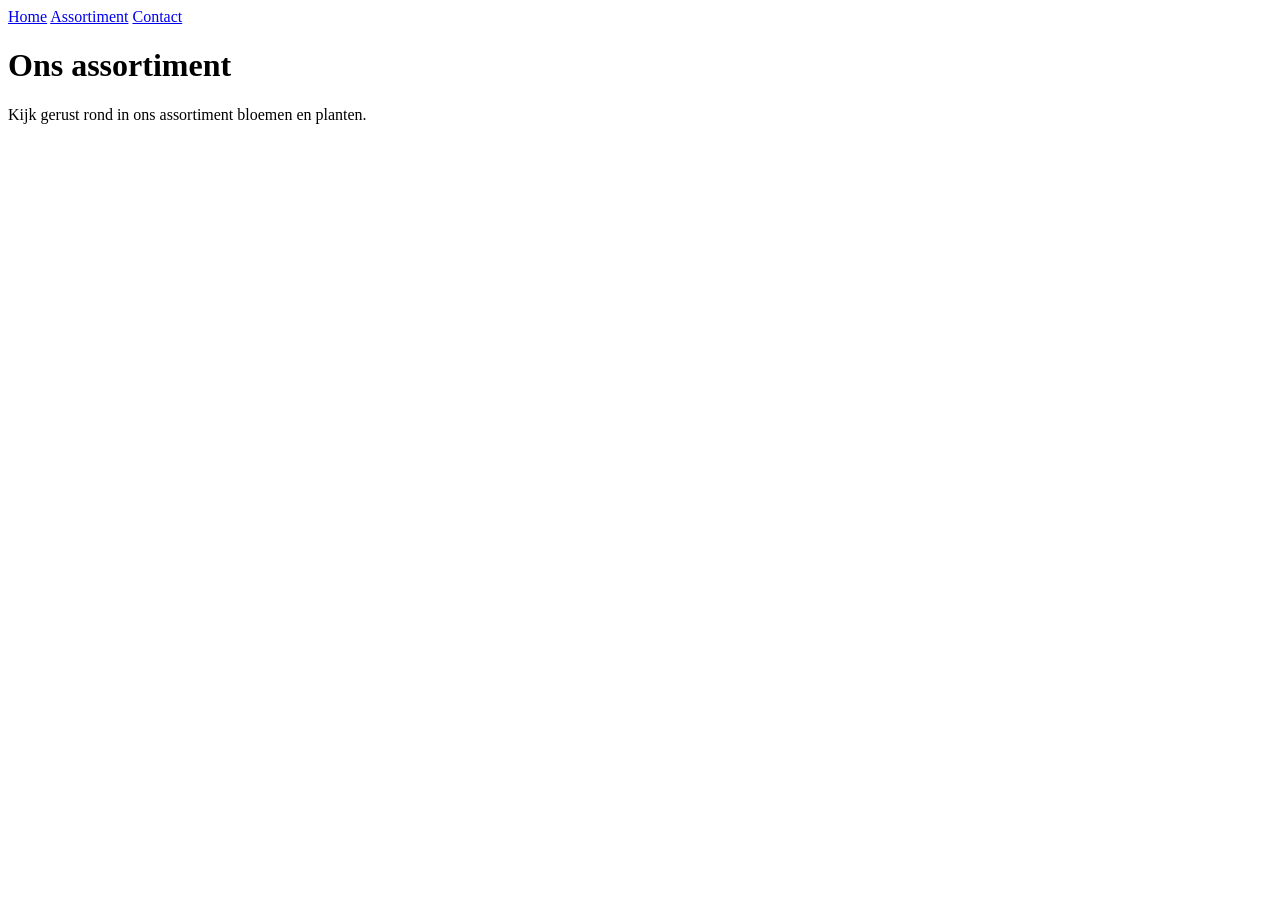
==== assortiment.html @ 9a34ae8c "base line" ====
<!DOCTYPE html>
<html lang="nl">
<head>
    <meta charset="UTF-8">
    <meta name="viewport" content="width=device-width, initial-scale=1.0">
    <title>Assortiment | Nora's Flora</title>
    <link rel="stylesheet" href="styles.css">
</head>
<body>
    <header>
        <nav class="navigatie" aria-label="Hoofdnavigatie">
            <a href="index.html">Home</a>
            <a class="actief" href="assortiment.html">Assortiment</a>
            <a href="contact.html">Contact</a>
        </nav>
    </header>

    <main>
        <h1>Ons assortiment</h1>
        <p>Kijk gerust rond in ons assortiment bloemen en planten.</p>
    </main>
</body>
</html>
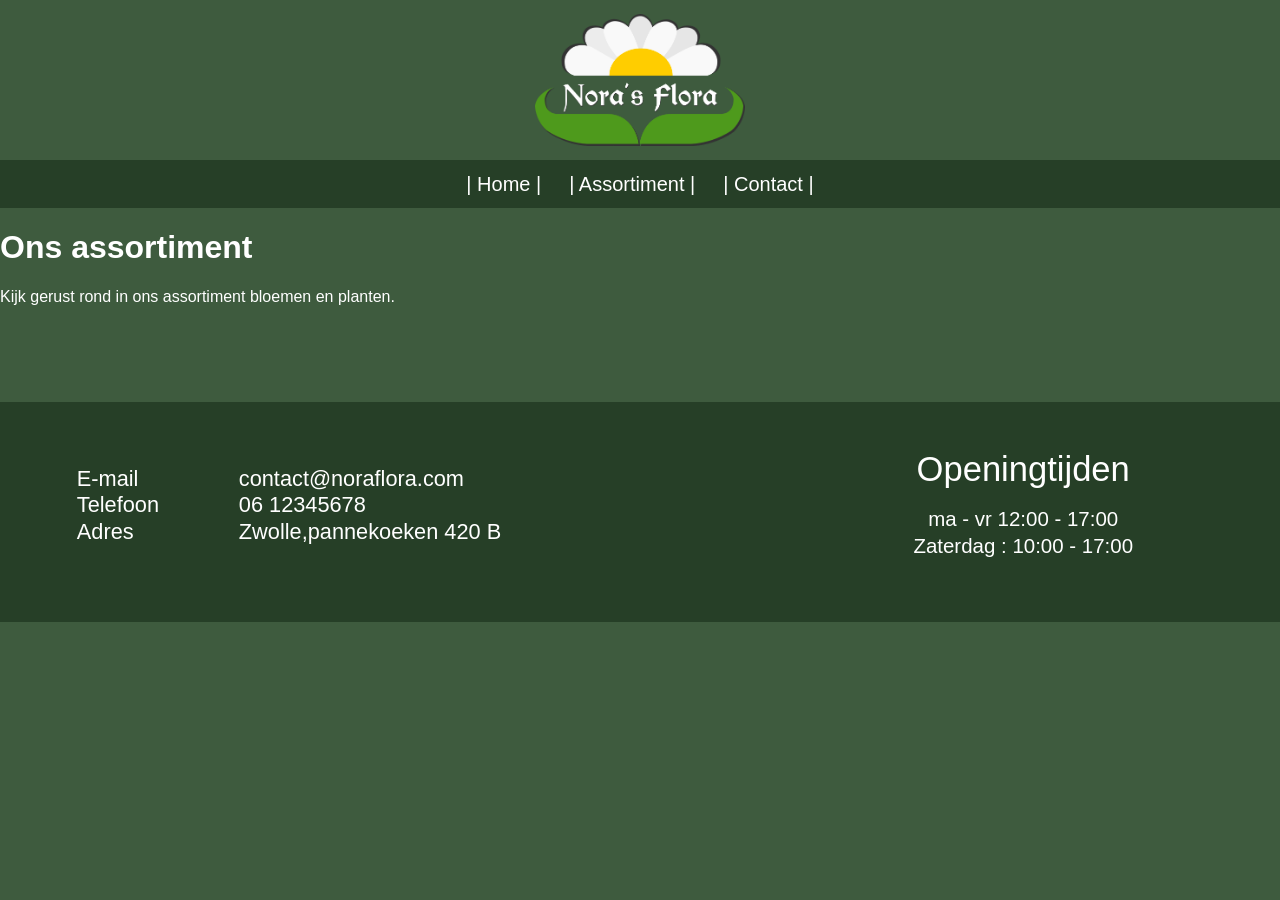
==== commit 2dab3128: "header en footer css en html en de contact page af gemaakt" ====
--- a/assortiment.html
+++ b/assortiment.html
@@ -6,11 +6,14 @@
     <title>Assortiment | Nora's Flora</title>
     <link rel="stylesheet" href="styles.css">
 </head>
-<body>
-    <header>
+<body class="site-page">
+    <header class="site-header">
+        <a class="logo-link" href="index.html" aria-label="Nora's Flora - Home">
+            <img src="Nora'sFloraLogo.png" alt="Nora's Flora">
+        </a>
         <nav class="navigatie" aria-label="Hoofdnavigatie">
             <a href="index.html">Home</a>
-            <a class="actief" href="assortiment.html">Assortiment</a>
+            <a class="actief" href="assortiment.html" aria-current="page">Assortiment</a>
             <a href="contact.html">Contact</a>
         </nav>
     </header>
@@ -19,5 +22,20 @@
         <h1>Ons assortiment</h1>
         <p>Kijk gerust rond in ons assortiment bloemen en planten.</p>
     </main>
+
+    <footer class="contact-footer">
+        <div class="footer-layout">
+            <address class="footer-details">
+                <p><span>E-mail</span><span>contact@noraflora.com</span></p>
+                <p><span>Telefoon</span><span>06 12345678</span></p>
+                <p><span>Adres</span><span>Zwolle,pannekoeken 420 B</span></p>
+            </address>
+            <section class="openingstijden">
+                <h2>Openingtijden</h2>
+                <p>ma - vr 12:00 - 17:00</p>
+                <p>Zaterdag : 10:00 - 17:00</p>
+            </section>
+        </div>
+    </footer>
 </body>
 </html>
--- a/styles.css
+++ b/styles.css
@@ -0,0 +1,293 @@
+
+:root {
+    color-scheme: light;
+    --flora-green: #3e5b3e;
+    --flora-dark-green: #263f27;
+    --flora-light-green: #d9eeb8;
+    --flora-cream: #f7f7e9;
+    --flora-white: #fff;
+}
+
+.contactpagina,
+.site-page {
+    min-width: 320px;
+    margin: 0;
+    background: var(--flora-green);
+    color: var(--flora-white);
+    font-family: Arial, Helvetica, sans-serif;
+}
+
+.contactpagina *,
+.site-page * {
+    box-sizing: border-box;
+}
+
+.site-header {
+    background: var(--flora-green);
+}
+
+.logo-link {
+    display: flex;
+    justify-content: center;
+    align-items: center;
+    height: 160px;
+    padding: 14px;
+}
+
+.logo-link img {
+    display: block;
+    width: 215px;
+    max-height: 132px;
+    object-fit: contain;
+}
+
+.site-header .navigatie {
+    display: flex;
+    justify-content: center;
+    align-items: center;
+    min-height: 48px;
+    background: var(--flora-dark-green);
+}
+
+.site-header .navigatie a {
+    padding: 2px 14px;
+    color: var(--flora-white);
+    font-size: 20px;
+    line-height: 1.4;
+    text-decoration: none;
+}
+
+.site-header .navigatie a::before,
+.site-header .navigatie a::after {
+    color: var(--flora-white);
+}
+
+.site-header .navigatie a::before {
+    content: "| ";
+}
+
+.site-header .navigatie a::after {
+    content: " |";
+}
+
+.site-header .navigatie a:hover,
+.site-header .navigatie a:focus-visible {
+    color: var(--flora-light-green);
+}
+
+.contact-main {
+    min-height: 824px;
+    padding: 48px 6% 68px;
+    border-top: 16px solid var(--flora-light-green);
+    border-bottom: 48px solid var(--flora-light-green);
+}
+
+.contact-main h1 {
+    margin: 0 0 30px;
+    text-align: center;
+    font-size: clamp(32px, 3vw, 52px);
+    font-weight: 400;
+}
+
+.contact-layout {
+    display: grid;
+    grid-template-columns: minmax(0, 1fr) minmax(0, 1fr);
+    gap: clamp(40px, 8vw, 150px);
+    width: min(100%, 1510px);
+    margin: 0 auto;
+}
+
+.contact-copy {
+    display: flex;
+    flex-direction: column;
+    justify-content: space-between;
+    min-height: 520px;
+    padding: 18px 0;
+}
+
+.contact-intro {
+    max-width: 700px;
+    margin: 0;
+    font-size: clamp(18px, 1.45vw, 27px);
+    line-height: 1.22;
+}
+
+.contact-details,
+.footer-details {
+    font-style: normal;
+}
+
+.contact-details p,
+.footer-details p {
+    display: grid;
+    grid-template-columns: 150px minmax(0, 1fr);
+    gap: 12px;
+    margin: 0;
+    font-size: clamp(18px, 1.7vw, 32px);
+    line-height: 1.22;
+}
+
+.contact-form {
+    display: flex;
+    flex-direction: column;
+    align-items: center;
+    gap: 30px;
+}
+
+.contact-form textarea,
+.contact-form input {
+    width: 100%;
+    border: 0;
+    border-radius: 12px;
+    background: var(--flora-cream);
+    color: var(--flora-dark-green);
+    font: inherit;
+    font-size: 20px;
+}
+
+.contact-form textarea {
+    min-height: 370px;
+    padding: 22px;
+    resize: vertical;
+}
+
+.contact-form input {
+    min-height: 66px;
+    padding: 16px 20px;
+}
+
+.contact-form textarea::placeholder,
+.contact-form input::placeholder {
+    color: #85877f;
+    opacity: 1;
+}
+
+.contact-form button {
+    width: 78%;
+    min-height: 62px;
+    border: 0;
+    border-radius: 999px;
+    background: var(--flora-light-green);
+    color: #111;
+    font: inherit;
+    font-size: 25px;
+    cursor: pointer;
+}
+
+.contact-form button:hover,
+.contact-form button:focus-visible {
+    background: var(--flora-cream);
+}
+
+.contact-footer {
+    min-height: 300px;
+    padding: 48px 6%;
+    border-top: 80px solid var(--flora-green);
+    background: var(--flora-dark-green);
+    color: var(--flora-white);
+    font-family: Arial, Helvetica, sans-serif;
+}
+
+.footer-layout {
+    display: grid;
+    grid-template-columns: 1fr auto;
+    align-items: center;
+    gap: 48px;
+    width: min(100%, 1440px);
+    margin: 0 auto;
+}
+
+.openingstijden {
+    min-width: 360px;
+    text-align: center;
+}
+
+.openingstijden h2 {
+    margin: 0 0 18px;
+    font-size: clamp(28px, 2.7vw, 44px);
+    font-weight: 400;
+}
+
+.openingstijden p {
+    margin: 3px 0;
+    font-size: clamp(18px, 1.6vw, 28px);
+}
+
+.visually-hidden {
+    position: absolute;
+    width: 1px;
+    height: 1px;
+    overflow: hidden;
+    clip: rect(0, 0, 0, 0);
+    white-space: nowrap;
+    clip-path: inset(50%);
+}
+
+@media (max-width: 900px) {
+    .logo-link {
+        height: 130px;
+    }
+
+    .logo-link img {
+        width: 180px;
+        max-height: 108px;
+    }
+
+    .site-header .navigatie a {
+        padding: 2px 7px;
+        font-size: 16px;
+    }
+
+    .contact-main {
+        min-height: 0;
+        padding: 36px 7% 48px;
+    }
+
+    .contact-main h1 {
+        margin-bottom: 24px;
+    }
+
+    .contact-layout {
+        grid-template-columns: 1fr;
+        gap: 36px;
+    }
+
+    .contact-copy {
+        min-height: 0;
+        gap: 32px;
+    }
+
+    .contact-details p,
+    .footer-details p {
+        grid-template-columns: 110px minmax(0, 1fr);
+        font-size: 17px;
+    }
+
+    .contact-form {
+        gap: 18px;
+    }
+
+    .contact-form textarea {
+        min-height: 220px;
+    }
+
+    .contact-form button {
+        width: 100%;
+    }
+
+    .contact-footer {
+        min-height: 0;
+        padding: 36px 7%;
+        border-top-width: 36px;
+    }
+
+    .footer-layout {
+        grid-template-columns: 1fr;
+        gap: 32px;
+    }
+
+    .openingstijden {
+        min-width: 0;
+        text-align: left;
+    }
+}
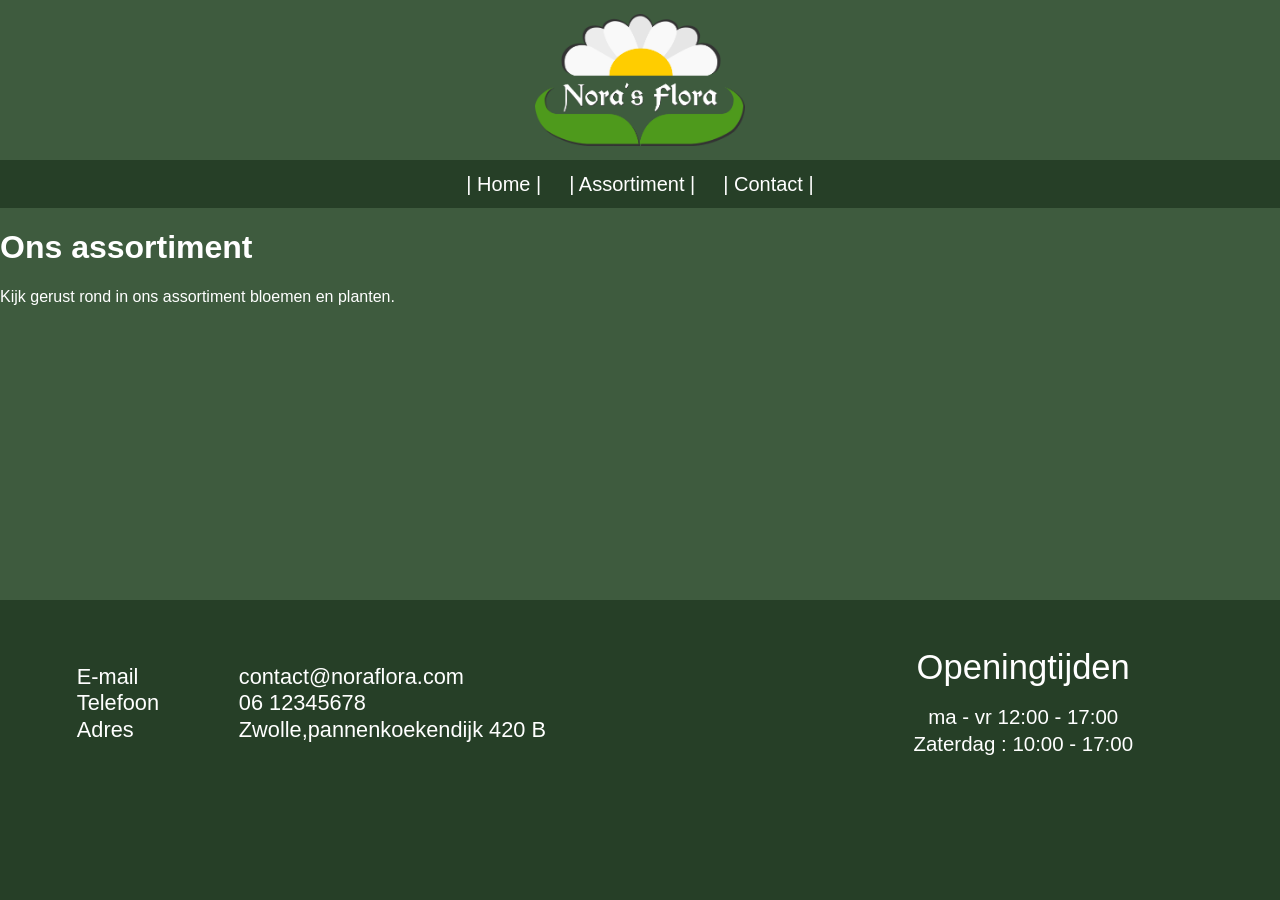
==== commit 0aa2f4ca: "aangepast het arders was verkeerd zo ik heb het aangepast" ====
--- a/assortiment.html
+++ b/assortiment.html
@@ -28,7 +28,7 @@
             <address class="footer-details">
                 <p><span>E-mail</span><span>contact@noraflora.com</span></p>
                 <p><span>Telefoon</span><span>06 12345678</span></p>
-                <p><span>Adres</span><span>Zwolle,pannekoeken 420 B</span></p>
+                <p><span>Adres</span><span>Zwolle,pannenkoekendijk 420 B</span></p>
             </address>
             <section class="openingstijden">
                 <h2>Openingtijden</h2>
--- a/styles.css
+++ b/styles.css
@@ -1,4 +1,16 @@
 
+/* Linkkleur voor de navigatie. */
+nav a {
+    color: #a52a2a;
+}
+
+/* Achtergrondkleur van de pagina. */
+body {
+  background-color: #e0f3e5;
+}
+
+
+/* Kleurenpalet dat overal op de website wordt gebruikt. */
 :root {
     color-scheme: light;
     --flora-green: #3e5b3e;
@@ -8,6 +20,7 @@
     --flora-white: #fff;
 }
 
+/* Basisinstellingen voor de pagina en alle inhoud. */
 .contactpagina,
 .site-page {
     min-width: 320px;
@@ -17,15 +30,36 @@
     font-family: Arial, Helvetica, sans-serif;
 }
 
+/* Maakt alle elementen de breedte- en hoogteberekening voorspelbaar. */
 .contactpagina *,
 .site-page * {
     box-sizing: border-box;
 }
 
+/* Zorgt dat de indexpagina minimaal de volledige schermhoogte vult. */
+.site-page {
+    min-height: 100vh;
+    display: flex;
+    flex-direction: column;
+}
+
+/* Laat de hoofdinhoud groeien, zodat de footer onderaan blijft staan. */
+.site-page main {
+    flex: 1;
+}
+
+/* Verwijdert witruimte rond de footer op index-achtige pagina's. */
+.site-page .contact-footer {
+    margin: 0;
+    border-top: 0;
+}
+
+/* Achtergrondkleur van de bovenste header. */
 .site-header {
     background: var(--flora-green);
 }
 
+/* Middenstelt het logo in de header. */
 .logo-link {
     display: flex;
     justify-content: center;
@@ -34,6 +68,7 @@
     padding: 14px;
 }
 
+/* Beperkt de grootte van het logo. */
 .logo-link img {
     display: block;
     width: 215px;
@@ -41,6 +76,7 @@
     object-fit: contain;
 }
 
+/* Vormt de navigatiebalk onder het logo. */
 .site-header .navigatie {
     display: flex;
     justify-content: center;
@@ -49,6 +85,7 @@
     background: var(--flora-dark-green);
 }
 
+/* Styling voor de links in de navigatiebalk. */
 .site-header .navigatie a {
     padding: 2px 14px;
     color: var(--flora-white);
@@ -57,24 +94,29 @@
     text-decoration: none;
 }
 
+/* Zorgt voor dezelfde kleur bij de scheidingstekens in de navigatie. */
 .site-header .navigatie a::before,
 .site-header .navigatie a::after {
     color: var(--flora-white);
 }
 
+/* Voegt een scheidingsteken voor elke navigatielink toe. */
 .site-header .navigatie a::before {
     content: "| ";
 }
 
+/* Voegt een scheidingsteken na elke navigatielink toe. */
 .site-header .navigatie a::after {
     content: " |";
 }
 
+/* Verandert de navigatiekleur tijdens hover en toetsenbordfocus. */
 .site-header .navigatie a:hover,
 .site-header .navigatie a:focus-visible {
     color: var(--flora-light-green);
 }
 
+/* Opmaak van het hoofdgedeelte op de contactpagina. */
 .contact-main {
     min-height: 824px;
     padding: 48px 6% 68px;
@@ -82,6 +124,7 @@
     border-bottom: 48px solid var(--flora-light-green);
 }
 
+/* Gecentreerde hoofdkop op de contactpagina. */
 .contact-main h1 {
     margin: 0 0 30px;
     text-align: center;
@@ -89,6 +132,7 @@
     font-weight: 400;
 }
 
+/* Twee kolommen voor contacttekst en contactformulier. */
 .contact-layout {
     display: grid;
     grid-template-columns: minmax(0, 1fr) minmax(0, 1fr);
@@ -97,6 +141,7 @@
     margin: 0 auto;
 }
 
+/* Links kolomgedeelte met tekst en contactgegevens. */
 .contact-copy {
     display: flex;
     flex-direction: column;
@@ -105,6 +150,7 @@
     padding: 18px 0;
 }
 
+/* Stijl voor de introductieteksten op de contactpagina. */
 .contact-intro {
     max-width: 700px;
     margin: 0;
@@ -112,11 +158,13 @@
     line-height: 1.22;
 }
 
+/* Verwijdert cursieve tekstweergave uit adressen. */
 .contact-details,
 .footer-details {
     font-style: normal;
 }
 
+/* Zet labels en waarden naast elkaar in de contactgegevens. */
 .contact-details p,
 .footer-details p {
     display: grid;
@@ -127,6 +175,7 @@
     line-height: 1.22;
 }
 
+/* Stapelt formulieronderdelen verticaal en centreert ze. */
 .contact-form {
     display: flex;
     flex-direction: column;
@@ -134,6 +183,7 @@
     gap: 30px;
 }
 
+/* Algemene stijl voor tekstvelden en het e-mailadresveld. */
 .contact-form textarea,
 .contact-form input {
     width: 100%;
@@ -145,23 +195,27 @@
     font-size: 20px;
 }
 
+/* Maakt het berichtveld groot genoeg voor langere vragen. */
 .contact-form textarea {
     min-height: 370px;
     padding: 22px;
     resize: vertical;
 }
 
+/* Standaardhoogte en binnenmarge voor het e-mailadresveld. */
 .contact-form input {
     min-height: 66px;
     padding: 16px 20px;
 }
 
+/* Stijl voor tekst die als placeholder in de invoervelden staat. */
 .contact-form textarea::placeholder,
 .contact-form input::placeholder {
     color: #85877f;
     opacity: 1;
 }
 
+/* Vormgeving van de verzendknop. */
 .contact-form button {
     width: 78%;
     min-height: 62px;
@@ -174,11 +228,13 @@
     cursor: pointer;
 }
 
+/* Verandert de knopkleur bij hover of toetsenbordfocus. */
 .contact-form button:hover,
 .contact-form button:focus-visible {
     background: var(--flora-cream);
 }
 
+/* Algemene vormgeving van de voetbalk. */
 .contact-footer {
     min-height: 300px;
     padding: 48px 6%;
@@ -188,6 +244,7 @@
     font-family: Arial, Helvetica, sans-serif;
 }
 
+/* Twee kolommen in de footer voor gegevens en openingstijden. */
 .footer-layout {
     display: grid;
     grid-template-columns: 1fr auto;
@@ -197,22 +254,26 @@
     margin: 0 auto;
 }
 
+/* Tekstgedeelte voor de openingstijden. */
 .openingstijden {
     min-width: 360px;
     text-align: center;
 }
 
+/* Koptekst van de openingstijden. */
 .openingstijden h2 {
     margin: 0 0 18px;
     font-size: clamp(28px, 2.7vw, 44px);
     font-weight: 400;
 }
 
+/* Individuele regels met openingstijden. */
 .openingstijden p {
     margin: 3px 0;
     font-size: clamp(18px, 1.6vw, 28px);
 }
 
+/* Verbergt labels visueel, maar houdt ze beschikbaar voor schermlezers. */
 .visually-hidden {
     position: absolute;
     width: 1px;
@@ -223,71 +284,135 @@
     clip-path: inset(50%);
 }
 
+/* Aanpassingen voor schermen tot 900 pixels breed. */
 @media (max-width: 900px) {
+    /* Kleiner logo op mobiele en smal-tablet-schermen. */
     .logo-link {
         height: 130px;
     }
 
+    /* Beperkt het kleinere logobeeld. */
     .logo-link img {
         width: 180px;
         max-height: 108px;
     }
 
+    /* Compactere navigatietekst op kleine schermen. */
     .site-header .navigatie a {
         padding: 2px 7px;
         font-size: 16px;
     }
 
+    /* Minder verticale ruimte in het hoofdgedeelte op mobiel. */
     .contact-main {
         min-height: 0;
         padding: 36px 7% 48px;
     }
 
+    /* Minder marge onder de hoofdkop op mobiel. */
     .contact-main h1 {
         margin-bottom: 24px;
     }
 
+    /* Zet contactgegevens en formulier onder elkaar op mobiel. */
     .contact-layout {
         grid-template-columns: 1fr;
         gap: 36px;
     }
 
+    /* Verkleint het linkergedeelte op kleine schermen. */
     .contact-copy {
         min-height: 0;
         gap: 32px;
     }
 
+    /* Compactere labels en waarden voor contactgegevens op mobiel. */
     .contact-details p,
     .footer-details p {
         grid-template-columns: 110px minmax(0, 1fr);
         font-size: 17px;
     }
 
+    /* Minder tussenruimte in het mobiele formulier. */
     .contact-form {
         gap: 18px;
     }
 
+    /* Kleinere tekstzone op mobiele schermen. */
     .contact-form textarea {
         min-height: 220px;
     }
 
+    /* Laat de verzendknop over de volledige breedte lopen. */
     .contact-form button {
         width: 100%;
     }
 
+    /* Minder hoogte en padding voor de mobiele footer. */
     .contact-footer {
         min-height: 0;
         padding: 36px 7%;
         border-top-width: 36px;
     }
 
+    /* Zet footeronderdelen onder elkaar op klein scherm. */
     .footer-layout {
         grid-template-columns: 1fr;
         gap: 32px;
     }
 
+    /* Linkt openingstijden naar links op mobiele schermen. */
     .openingstijden {
         min-width: 0;
         text-align: left;
     }
 }
+
+/* Container voor de hoofdafbeelding op de homepagina. */
+.paginafoto {
+    position: relative;
+    min-height: 410px;
+}
+
+/* Toont de hoofdafbeelding in een vaste hoogte zonder vervorming. */
+.paginafoto .bloemenfoto {
+    display: block;
+    width: 100%;
+    height: 410px;
+    object-fit: cover;
+}
+
+/* Plaatst de tekst gecentreerd over de hoofdafbeelding. */
+.paginafoto-tekst {
+    position: absolute;
+    inset: 0;
+    display: flex;
+    flex-direction: column;
+    justify-content: center;
+    color: var(--flora-white);
+    text-align: center;
+}
+
+/* Opmaak van de hoofdkop over de afbeelding. */
+.paginafoto-tekst h1 {
+    margin: 0;
+    font-size: clamp(32px, 4vw, 52px);
+}
+
+/* Opmaak van de tekst onder de hoofdkop over de afbeelding. */
+.paginafoto-tekst p {
+    margin: 12px 0 0;
+    font-size: clamp(16px, 2vw, 24px);
+}
+
+/* Tekst onder de hoofdafbeelding zonder achtergrondbalk. */
+.titel {
+    margin: 0;
+    padding: 12px 20px;
+    background: var(--flora-dark-green);
+    color: var(--flora-white);
+    text-align: center;
+    font-size: clamp(22px, 2.2vw, 34px);
+    font-weight: 400;
+}
+
